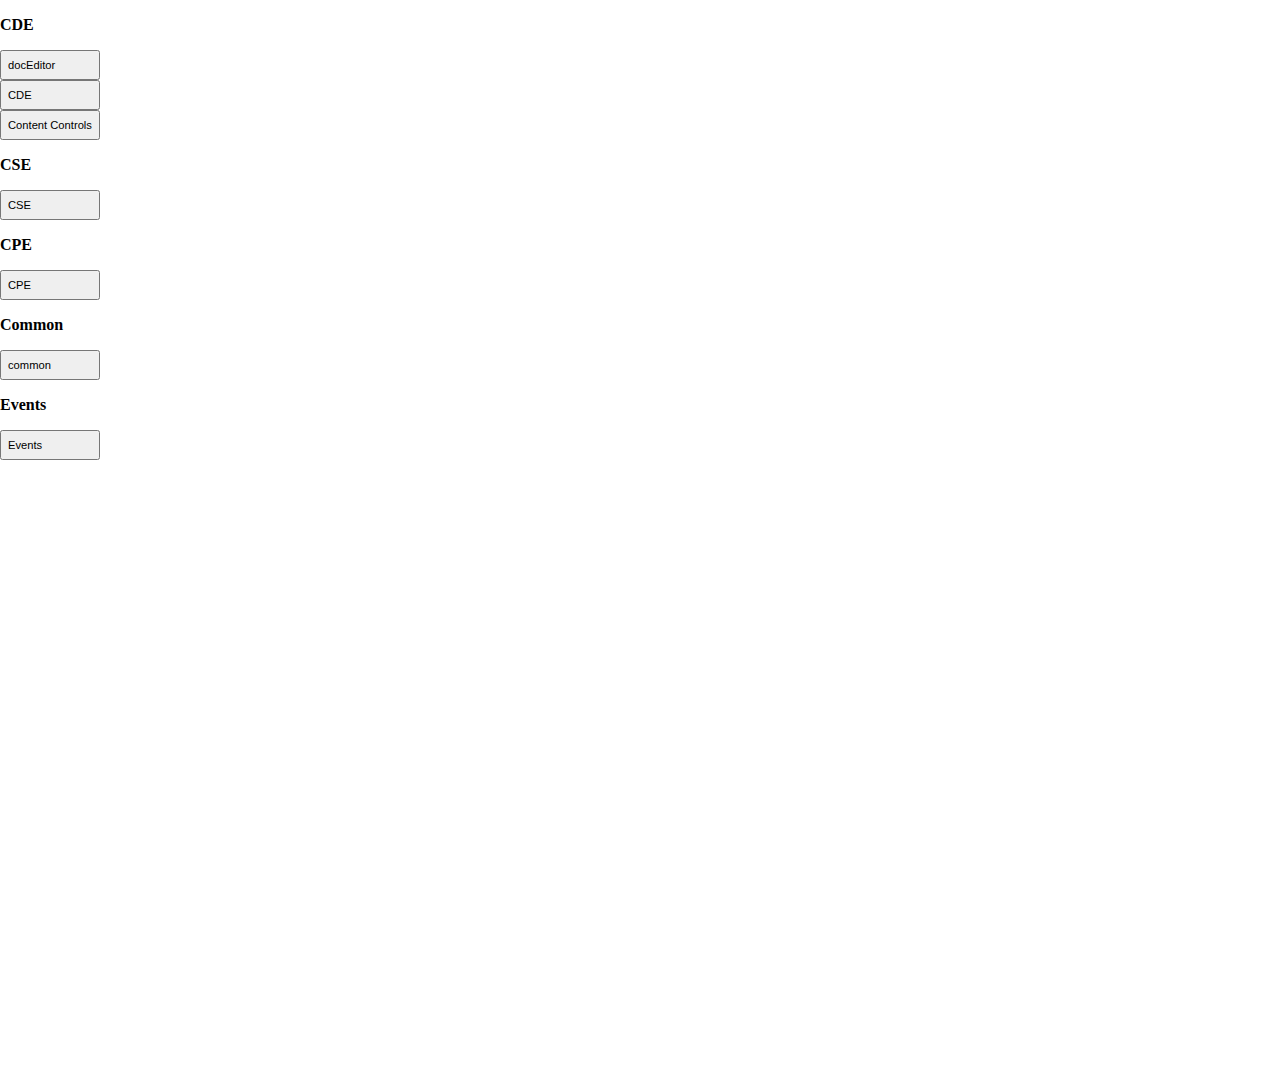
==== html/index.html @ 9db6aec6 "feature: dropdown list" ====
<!DOCTYPE html>
<html>

<head>
  <title>DocsAPI</title>
  <link rel="icon" type="image/x-icon" href="/images/favicon.ico">
  <link rel="stylesheet" href="style.css">
  <script type="text/javascript" src="http://192.168.4.138:3000/web-apps/apps/api/documents/api.js"></script>
  <script type="text/javascript" src="code.js"></script>
</head>

<body>
  <div class="lnav">
    <div>
      <h3>CDE</h3>
      <div class="dropdown">
        <button>docEditor</button>
        <div class="dropdown-content">
          <button onclick="javascript:insertImage()">insertImage</button>
        </div>
      </div>
      <div class="dropdown">
        <button>CDE</button>
        <div class="dropdown-content">
          <button onclick="javascript:getVersion()">getVersion</button>
          <button onclick="javascript:addHello();">addHello & Comment</button>
          <button onclick="javascript:addImage();">addImage</button>
          <button onclick="javascript:getAllComments();">getAllComments</button>
          <button onclick="javascript:GetRewiewReport();">GetRewiewReport</button>
          <button onclick="javascript:pullMetaChange()">pull metaChange</button>
          <!-- <button onclick="javascript:TrackRevisionON();" style="height:50px; width:100px;">TrackRevisionON</button>
            <button onclick="javascript:TrackRevisionOFF();" style="height:50px; width:100px;">TrackRevisionOFF</button> -->
          <button onclick="javascript:getSelectionType()">getSelectionType</button>
          <button onclick="javascript:callCommand()">callCommand</button>
          <button onclick="javascript:pasteHTML()">pasteHTML</button>
          <button onclick="javascript:searchNext()">searchNext</button>
          <button onclick="javascript:moveToNextReviewChange()">moveToNextReviewChange</button>
        </div>
      </div>
      <div class="dropdown">
        <button>Content Controls</button>
        <div class="dropdown-content">
          <button onclick="javascript:addBlockLvlSdt();">addBlockLvlSdt</button>
          <button onclick="javascript:addInlineLvlSdt();">addInlineLvlSdt</button>
          <button onclick="javascript:getAllContentControls();">getAllCC</button>
          <button onclick="javascript:getCurrentContentControlPr()">getCurrentCCPr</button>
          <button onclick="javascript:setPlaseHolder()">setPlaceHolder</button>
          <button onclick="javascript:insertAndRemoveCC()">insert&RemoveCC</button>
          <button onclick="javascript:insertAndReplaceProps();">insert&ReplaceProps</button>
          <button onclick="javascript:attachOnChangeContentControl();">onChangeCC</button>
          <button onclick="javascript:remove_cc()">RemoveCC</button>
          <button onclick="javascript:startAction()">startAction</button>
          <button onclick="javascript:blockUnblockAllCC()">blockUnblockAllCC</button>
        </div>
      </div>
    </div>
    <div>
      <h3>CSE</h3>
      <div class="dropdown">
        <button>CSE</button>
        <div class="dropdown-content">
          <button onclick="javascript:addComment()">addComment</button>
          <button onclick="javascript:setAscScope()">setAscScope</button>
        </div>
      </div>
    </div>
    <div>
      <h3>CPE</h3>
      <div class="dropdown">
        <button>CPE</button>
        <div class="dropdown-content">
          <button id="createSlide" onclick="javascript:createSlide()">Create Slide</button>
        </div>
      </div>
    </div>
    <div>
      <h3>Common</h3>
      <div class="dropdown">
        <button>common</button>
        <div class="dropdown-content">
          <button onclick="javascript:getSelectedText()">getSelectedText</button>
          <button onclick="javascript:getAllComments()">getAllComments</button>
        </div>
      </div>
    </div>
    <div>
      <h3>Events</h3>
      <div class="dropdown">
        <button>Events</button>
        <div class="dropdown-content">
          <button onclick="javascript:onEncryption()">hide_onEncryption</button>
          <button onclick="javascript:onBlureCC()">onBlureCC</button>
          <button onclick="javascript:onFocusCC()">onFocusCC</button>
          <button onclick="javascript:onChangeContentControl()">onChangeCC</button>
          <button onclick="javascript:dettach_onChangeContentControl()">dettach_onChangeCC</button>
          <button onclick="javascript:onContextMenuShow()">onContextMenuShow</button>
          <button onclick="javascript:onClick()">onClick</button>
          <button onclick="javascript:onContextMenuClick()">onContextMenuClick</button>
        </div>
      </div>
    </div>
  </div>
  <div class="editor">
    <div id="placeholder"></div>
  </div>
  <script type="text/javascript" src="config.js"></script>
</body>

</html>
---- html/style.css ----
body {
  display: inline;
  margin: 0%;
}

.lnav {
  float: left;
  width: 10%;
  height: 100%;
}

.editor {
  float: left;
  width: 90%;
  height: 1080px;
}

:is(h1, h2, h3, h4, h5, h6) {
  color: black;
  font-size: 100%;
  text-wrap: wrap;
  text-align: left;
}

button {
  height: 30px;
  width: 100px;
  font-size: 70%;
  text-wrap: wrap;
  text-align: left;
}

.dropdown {
  position: relative;
  display: inline-block;
}
.dropdown-content {
  display: none;
  position: absolute;
  background-color: #f9f9f9;
  min-width: 160px;
  box-shadow: 0px 8px 16px 0px rgba(0, 0, 0, 0.2);
  z-index: 1;
}
.dropdown:hover .dropdown-content {
  display: block;
}
.dropdown-content button {
  color: black;
  padding: 12px 16px;
  text-decoration: none;
  display: block;
  text-align: left;
  width: 100%;
  border: none;
  background-color: transparent;
}
.dropdown-content button:hover {
  background-color: #f1f1f1;
}
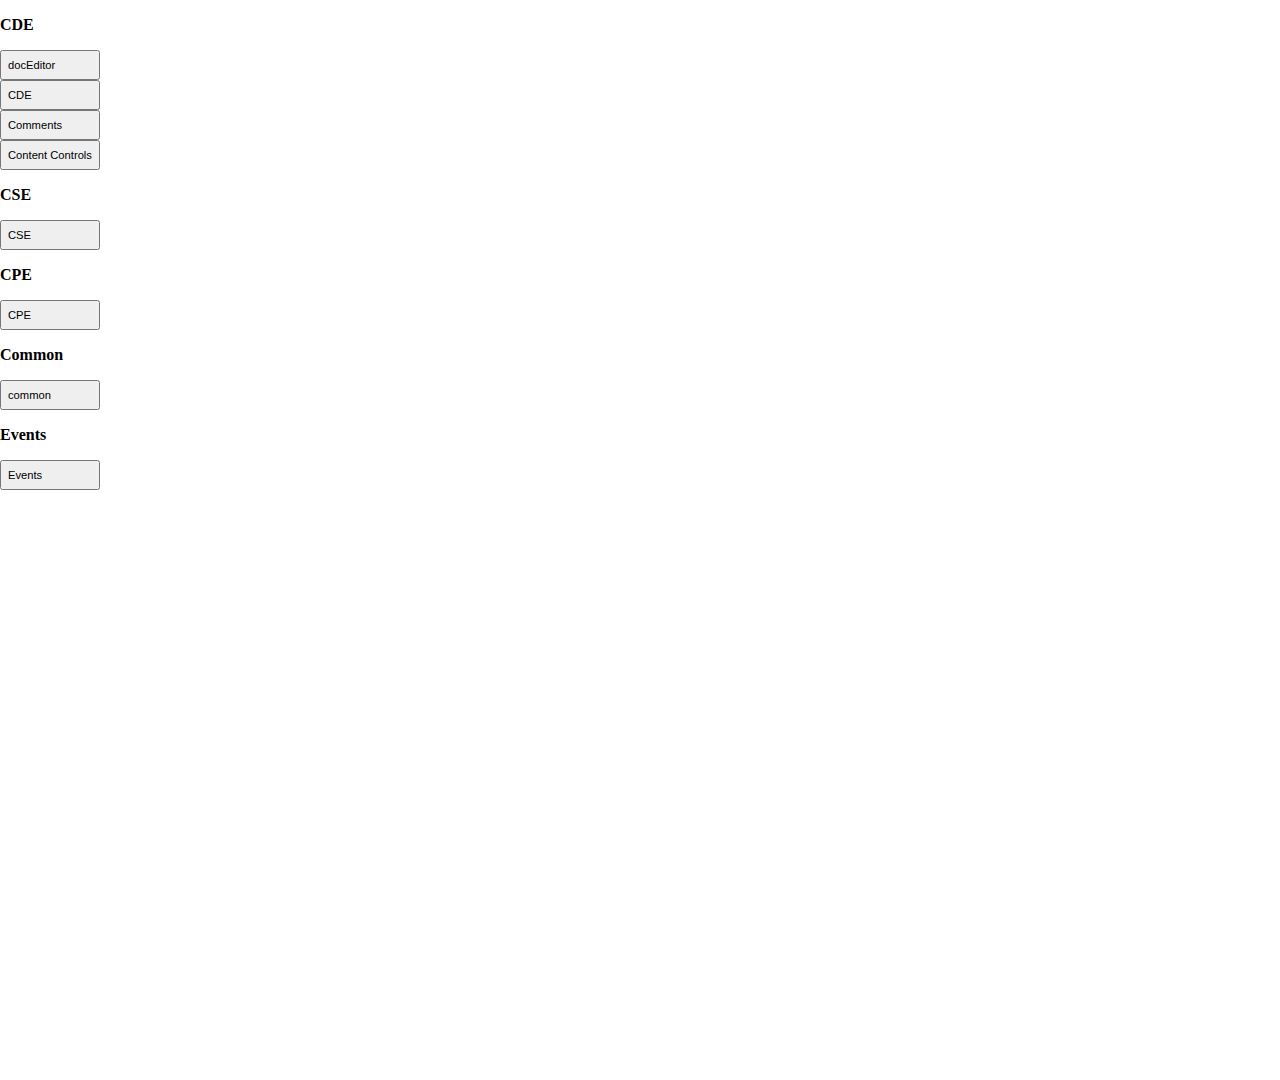
==== commit 9e0baca0: "feature: comments section" ====
--- a/html/index.html
+++ b/html/index.html
@@ -5,7 +5,7 @@
   <title>DocsAPI</title>
   <link rel="icon" type="image/x-icon" href="/images/favicon.ico">
   <link rel="stylesheet" href="style.css">
-  <script type="text/javascript" src="http://192.168.4.138:3000/web-apps/apps/api/documents/api.js"></script>
+  <script type="text/javascript" src="http://192.168.4.142:3000/web-apps/apps/api/documents/api.js"></script>
   <script type="text/javascript" src="code.js"></script>
 </head>
 
@@ -25,7 +25,6 @@
           <button onclick="javascript:getVersion()">getVersion</button>
           <button onclick="javascript:addHello();">addHello & Comment</button>
           <button onclick="javascript:addImage();">addImage</button>
-          <button onclick="javascript:getAllComments();">getAllComments</button>
           <button onclick="javascript:GetRewiewReport();">GetRewiewReport</button>
           <button onclick="javascript:pullMetaChange()">pull metaChange</button>
           <!-- <button onclick="javascript:TrackRevisionON();" style="height:50px; width:100px;">TrackRevisionON</button>
@@ -35,6 +34,16 @@
           <button onclick="javascript:pasteHTML()">pasteHTML</button>
           <button onclick="javascript:searchNext()">searchNext</button>
           <button onclick="javascript:moveToNextReviewChange()">moveToNextReviewChange</button>
+          <button onclick="javascript:insertOleObject()">insertOleObject</button>
+          <button onclick="javascript:getCurrentSentence()">getCurrentSentence</button>
+        </div>
+      </div>
+      <div class="dropdown">
+        <button>Comments</button>
+        <div class="dropdown-content">
+          <button onclick="javascript:addCommentViaElement();">addComment</button>
+          <button onclick="javascript:getAllComments();">getAllComments</button>
+          <button onclick="javascript:setUserId()">setUserId</button>
         </div>
       </div>
       <div class="dropdown">
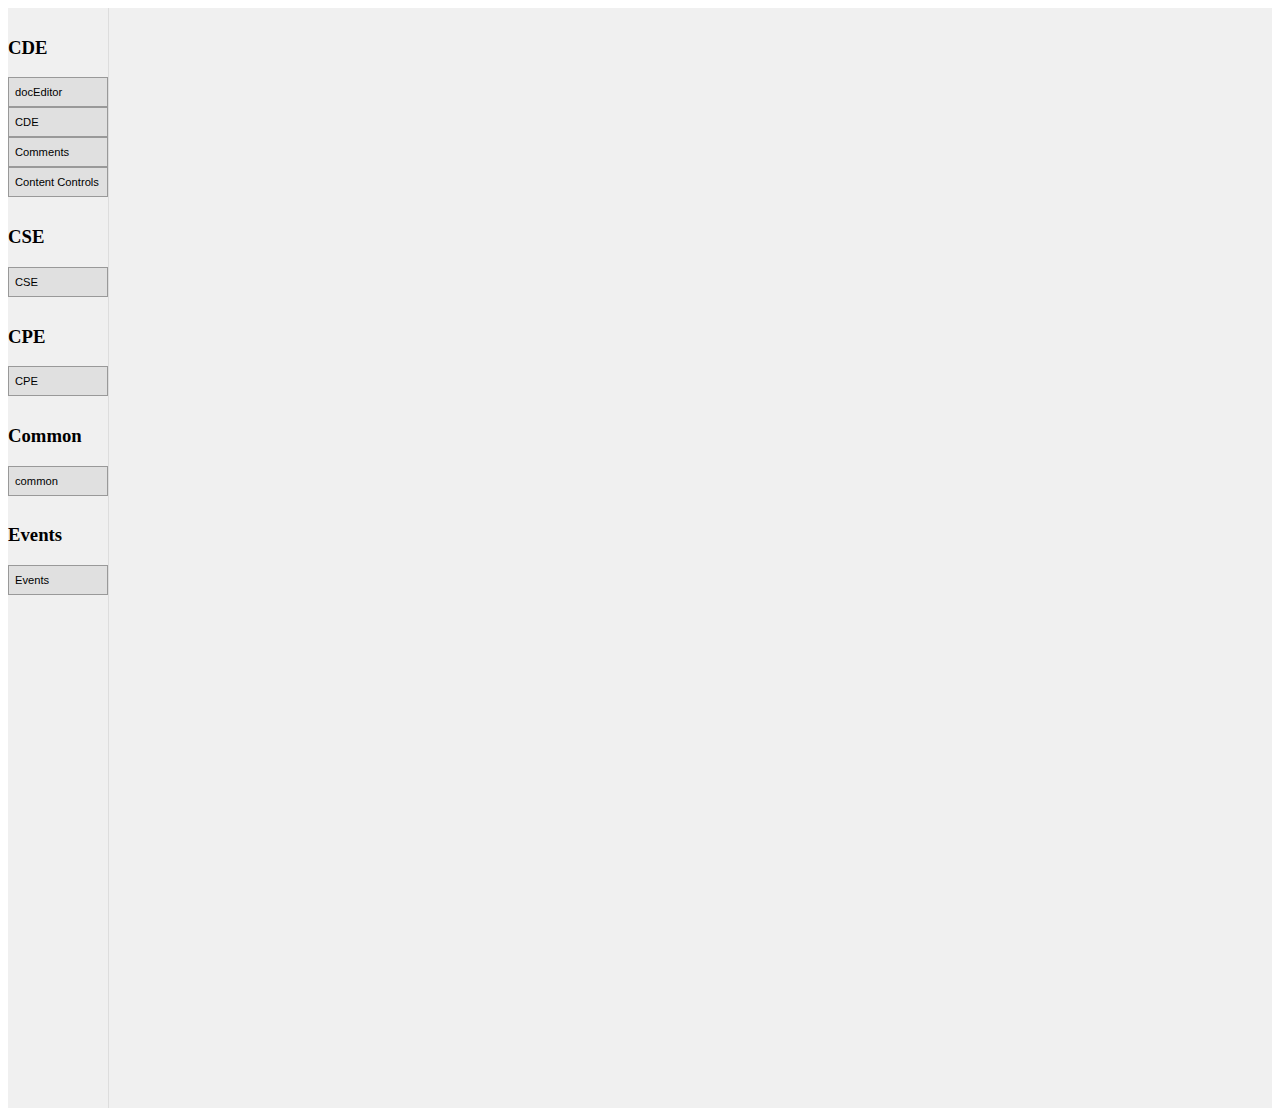
==== commit db69529e: "feature: addTOC insertCOntentControlAfterHeader;" ====
--- a/html/index.html
+++ b/html/index.html
@@ -10,107 +10,114 @@
 </head>
 
 <body>
-  <div class="lnav">
-    <div>
-      <h3>CDE</h3>
-      <div class="dropdown">
-        <button>docEditor</button>
-        <div class="dropdown-content">
-          <button onclick="javascript:insertImage()">insertImage</button>
+  <div class="container">
+    <div class="lnav">
+      <div>
+        <h3>CDE</h3>
+        <div class="dropdown">
+          <button>docEditor</button>
+          <div class="dropdown-content">
+            <button onclick="javascript:insertImage()">insertImage</button>
+          </div>
+        </div>
+        <div class="dropdown">
+          <button>CDE</button>
+          <div class="dropdown-content">
+            <button onclick="javascript:addTOC()">AddTOC</button>
+            <button onclick="javascript:insertContentControlAfterHeader()">insertContentControlAfterHeader</button>
+            <button onclick="javascript:getVersion()">getVersion</button>
+            <button onclick="javascript:addHello();">addHello & Comment</button>
+            <button onclick="javascript:addImage();">addImage</button>
+            <button onclick="javascript:GetRewiewReport();">GetRewiewReport</button>
+            <button onclick="javascript:pullMetaChange()">pull metaChange</button>
+            <!-- <button onclick="javascript:TrackRevisionON();" style="height:50px; width:100px;">TrackRevisionON</button>
+              <button onclick="javascript:TrackRevisionOFF();" style="height:50px; width:100px;">TrackRevisionOFF</button> -->
+            <button onclick="javascript:getSelectionType()">getSelectionType</button>
+            <button onclick="javascript:callCommand()">callCommand</button>
+            <button onclick="javascript:pasteHTML()">pasteHTML</button>
+            <button onclick="javascript:searchNext()">searchNext</button>
+            <button onclick="javascript:moveToNextReviewChange()">moveToNextReviewChange</button>
+            <button onclick="javascript:insertOleObject()">insertOleObject</button>
+            <button onclick="javascript:getCurrentSentence()">getCurrentSentence</button>
+            <button onclick="javascript:moveToNextReviewChange()">moveToNextReviewChange</button>
+            <button onclick="javascript:moveToPreviousReviewChange()">moveToPreviousReviewChange</button>
+            <button onclick="javascript:searchAndReplace()">searchAndReplace</button>
+          </div>
+        </div>
+        <div class="dropdown">
+          <button>Comments</button>
+          <div class="dropdown-content">
+            <button onclick="javascript:addCommentViaElement();">addComment</button>
+            <button onclick="javascript:getAllComments();">getAllComments</button>
+            <button onclick="javascript:setUserId()">setUserId</button>
+          </div>
+        </div>
+        <div class="dropdown">
+          <button>Content Controls</button>
+          <div class="dropdown-content">
+            <button onclick="javascript:addBlockLvlSdt();">addBlockLvlSdt</button>
+            <button onclick="javascript:addInlineLvlSdt();">addInlineLvlSdt</button>
+            <button onclick="javascript:getAllContentControls();">getAllCC</button>
+            <button onclick="javascript:getCurrentContentControlPr()">getCurrentCCPr</button>
+            <button onclick="javascript:setPlaseHolder()">setPlaceHolder</button>
+            <button onclick="javascript:insertAndRemoveCC()">insert&RemoveCC</button>
+            <button onclick="javascript:insertAndReplaceProps();">insert&ReplaceProps</button>
+            <button onclick="javascript:attachOnChangeContentControl();">onChangeCC</button>
+            <button onclick="javascript:remove_cc()">RemoveCC</button>
+            <button onclick="javascript:startAction()">startAction</button>
+            <button onclick="javascript:blockUnblockAllCC()">blockUnblockAllCC</button>
+          </div>
         </div>
       </div>
-      <div class="dropdown">
-        <button>CDE</button>
-        <div class="dropdown-content">
-          <button onclick="javascript:getVersion()">getVersion</button>
-          <button onclick="javascript:addHello();">addHello & Comment</button>
-          <button onclick="javascript:addImage();">addImage</button>
-          <button onclick="javascript:GetRewiewReport();">GetRewiewReport</button>
-          <button onclick="javascript:pullMetaChange()">pull metaChange</button>
-          <!-- <button onclick="javascript:TrackRevisionON();" style="height:50px; width:100px;">TrackRevisionON</button>
-            <button onclick="javascript:TrackRevisionOFF();" style="height:50px; width:100px;">TrackRevisionOFF</button> -->
-          <button onclick="javascript:getSelectionType()">getSelectionType</button>
-          <button onclick="javascript:callCommand()">callCommand</button>
-          <button onclick="javascript:pasteHTML()">pasteHTML</button>
-          <button onclick="javascript:searchNext()">searchNext</button>
-          <button onclick="javascript:moveToNextReviewChange()">moveToNextReviewChange</button>
-          <button onclick="javascript:insertOleObject()">insertOleObject</button>
-          <button onclick="javascript:getCurrentSentence()">getCurrentSentence</button>
+      <div>
+        <h3>CSE</h3>
+        <div class="dropdown">
+          <button>CSE</button>
+          <div class="dropdown-content">
+            <button onclick="javascript:addComment()">addComment</button>
+            <button onclick="javascript:setAscScope()">setAscScope</button>
+          </div>
         </div>
       </div>
-      <div class="dropdown">
-        <button>Comments</button>
-        <div class="dropdown-content">
-          <button onclick="javascript:addCommentViaElement();">addComment</button>
-          <button onclick="javascript:getAllComments();">getAllComments</button>
-          <button onclick="javascript:setUserId()">setUserId</button>
+      <div>
+        <h3>CPE</h3>
+        <div class="dropdown">
+          <button>CPE</button>
+          <div class="dropdown-content">
+            <button id="createSlide" onclick="javascript:createSlide()">Create Slide</button>
+          </div>
         </div>
       </div>
-      <div class="dropdown">
-        <button>Content Controls</button>
-        <div class="dropdown-content">
-          <button onclick="javascript:addBlockLvlSdt();">addBlockLvlSdt</button>
-          <button onclick="javascript:addInlineLvlSdt();">addInlineLvlSdt</button>
-          <button onclick="javascript:getAllContentControls();">getAllCC</button>
-          <button onclick="javascript:getCurrentContentControlPr()">getCurrentCCPr</button>
-          <button onclick="javascript:setPlaseHolder()">setPlaceHolder</button>
-          <button onclick="javascript:insertAndRemoveCC()">insert&RemoveCC</button>
-          <button onclick="javascript:insertAndReplaceProps();">insert&ReplaceProps</button>
-          <button onclick="javascript:attachOnChangeContentControl();">onChangeCC</button>
-          <button onclick="javascript:remove_cc()">RemoveCC</button>
-          <button onclick="javascript:startAction()">startAction</button>
-          <button onclick="javascript:blockUnblockAllCC()">blockUnblockAllCC</button>
+      <div>
+        <h3>Common</h3>
+        <div class="dropdown">
+          <button>common</button>
+          <div class="dropdown-content">
+            <button onclick="javascript:getSelectedText()">getSelectedText</button>
+            <button onclick="javascript:getAllComments()">getAllComments</button>
+          </div>
+        </div>
+      </div>
+      <div>
+        <h3>Events</h3>
+        <div class="dropdown">
+          <button>Events</button>
+          <div class="dropdown-content">
+            <button onclick="javascript:onEncryption()">hide_onEncryption</button>
+            <button onclick="javascript:onBlureCC()">onBlureCC</button>
+            <button onclick="javascript:onFocusCC()">onFocusCC</button>
+            <button onclick="javascript:onChangeContentControl()">onChangeCC</button>
+            <button onclick="javascript:dettach_onChangeContentControl()">dettach_onChangeCC</button>
+            <button onclick="javascript:onContextMenuShow()">onContextMenuShow</button>
+            <button onclick="javascript:onClick()">onClick</button>
+            <button onclick="javascript:onContextMenuClick()">onContextMenuClick</button>
+          </div>
         </div>
       </div>
     </div>
-    <div>
-      <h3>CSE</h3>
-      <div class="dropdown">
-        <button>CSE</button>
-        <div class="dropdown-content">
-          <button onclick="javascript:addComment()">addComment</button>
-          <button onclick="javascript:setAscScope()">setAscScope</button>
-        </div>
-      </div>
+    <div class="editor">
+      <div id="placeholder"></div>
     </div>
-    <div>
-      <h3>CPE</h3>
-      <div class="dropdown">
-        <button>CPE</button>
-        <div class="dropdown-content">
-          <button id="createSlide" onclick="javascript:createSlide()">Create Slide</button>
-        </div>
-      </div>
-    </div>
-    <div>
-      <h3>Common</h3>
-      <div class="dropdown">
-        <button>common</button>
-        <div class="dropdown-content">
-          <button onclick="javascript:getSelectedText()">getSelectedText</button>
-          <button onclick="javascript:getAllComments()">getAllComments</button>
-        </div>
-      </div>
-    </div>
-    <div>
-      <h3>Events</h3>
-      <div class="dropdown">
-        <button>Events</button>
-        <div class="dropdown-content">
-          <button onclick="javascript:onEncryption()">hide_onEncryption</button>
-          <button onclick="javascript:onBlureCC()">onBlureCC</button>
-          <button onclick="javascript:onFocusCC()">onFocusCC</button>
-          <button onclick="javascript:onChangeContentControl()">onChangeCC</button>
-          <button onclick="javascript:dettach_onChangeContentControl()">dettach_onChangeCC</button>
-          <button onclick="javascript:onContextMenuShow()">onContextMenuShow</button>
-          <button onclick="javascript:onClick()">onClick</button>
-          <button onclick="javascript:onContextMenuClick()">onContextMenuClick</button>
-        </div>
-      </div>
-    </div>
-  </div>
-  <div class="editor">
-    <div id="placeholder"></div>
   </div>
   <script type="text/javascript" src="config.js"></script>
 </body>
--- a/html/style.css
+++ b/html/style.css
@@ -1,60 +1,97 @@
-body {
-  display: inline;
-  margin: 0%;
+.container {
+  display: flex;
+  flex-direction: row;
+  background-color: #f0f0f0;
+  width: 100%;
 }
 
 .lnav {
-  float: left;
-  width: 10%;
-  height: 100%;
+  display: flex;
+  flex-wrap: wrap;
+  align-content: flex-start;
+  justify-content: center;
+  flex: 0 0 auto;
+  width: fit-content;
+  min-width: 50px;
+  max-width: 80px;
+  background-color: #f0f0f0;
+  padding: 10px;
+}
+.editor {
+  display: flex;
+  flex: 1;
+  height: 1080px;
+  background-color: #f0f0f0;
+  border-left: 1px solid #ddd;
+  padding: 10px;
 }
 
-.editor {
-  float: left;
-  width: 90%;
-  height: 1080px;
-}
-
-:is(h1, h2, h3, h4, h5, h6) {
-  color: black;
-  font-size: 100%;
-  text-wrap: wrap;
-  text-align: left;
-}
-
-button {
-  height: 30px;
-  width: 100px;
-  font-size: 70%;
-  text-wrap: wrap;
-  text-align: left;
+.lnav > div {
+  margin-bottom: 10px;
 }
 
 .dropdown {
   position: relative;
   display: inline-block;
 }
+
+.dropdown > button {
+  height: 30px;
+  width: 100px;
+  font-size: 70%;
+  text-wrap: wrap;
+  text-align: left;
+  background-color: #e0e0e0;
+  border: 1px solid #999;
+}
+
 .dropdown-content {
   display: none;
   position: absolute;
   background-color: #f9f9f9;
   min-width: 160px;
+  max-width: 200px;
   box-shadow: 0px 8px 16px 0px rgba(0, 0, 0, 0.2);
   z-index: 1;
+  left: 0;
+  top: 100%;
 }
+
 .dropdown:hover .dropdown-content {
   display: block;
 }
+
 .dropdown-content button {
   color: black;
-  padding: 12px 16px;
+  padding: 8px 12px;
   text-decoration: none;
   display: block;
   text-align: left;
   width: 100%;
   border: none;
   background-color: transparent;
+  white-space: nowrap;
+  overflow: hidden;
+  text-overflow: ellipsis;
 }
+
 .dropdown-content button:hover {
   background-color: #f1f1f1;
 }
+
+@media (max-width: 768px) {
+  .container {
+    flex-direction: column;
+  }
+  
+  .lnav {
+    flex-direction: column;
+    width: 100%;
+    max-width: none;
+  }
+  
+  .editor {
+    border-left: none;
+    border-top: 1px solid #ddd;
+  }
+}
